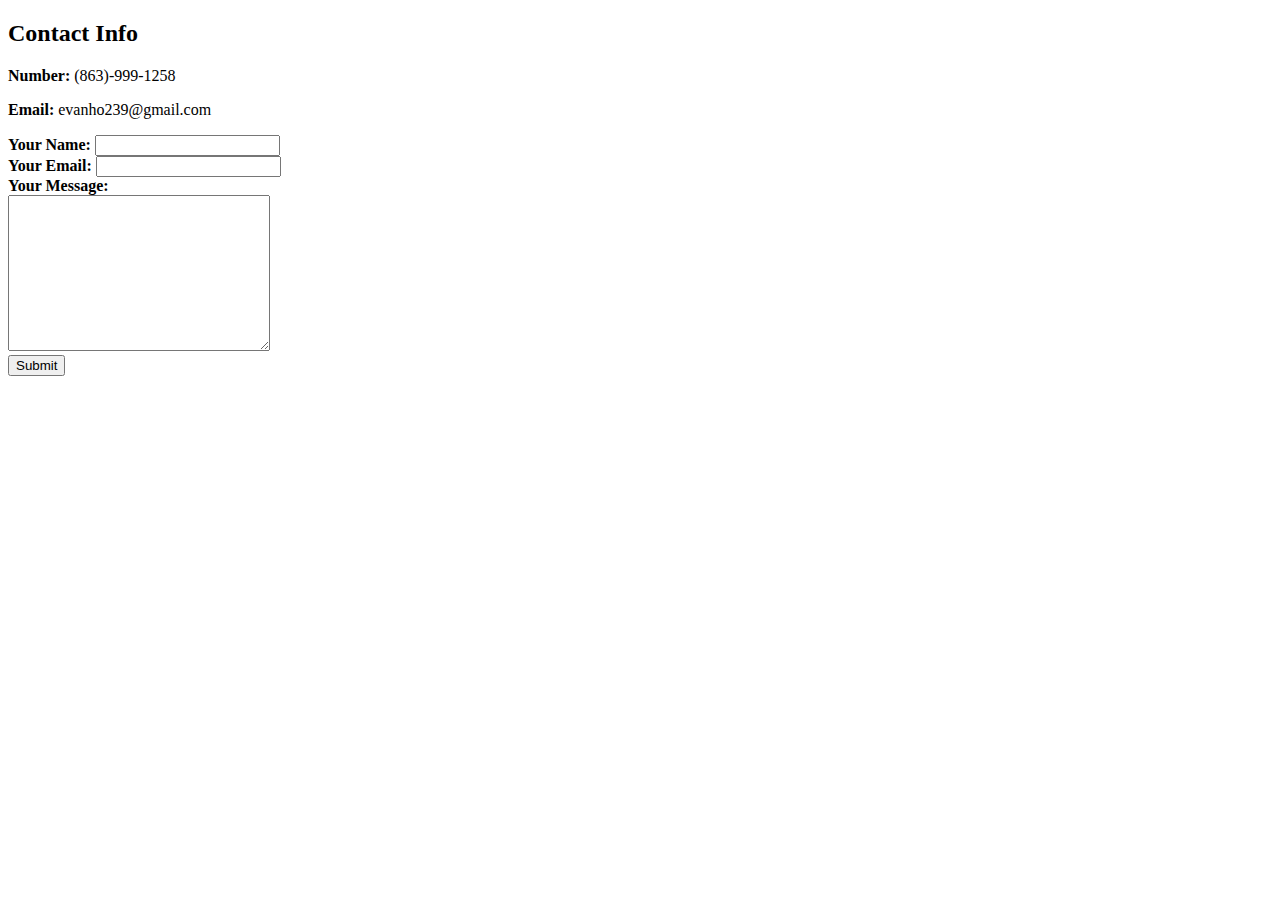
==== contact.html @ 31f3e89b "Initial Website files" ====
<!DOCTYPE html>
<html lang="en" dir="ltr">
  <head>
    <meta charset="utf-8">
    <title>Contact Me</title>
  </head>
  <body>
    <h2>Contact Info</h2>
    <p><strong>Number:</strong> (863)-999-1258</p>
    <p><strong>Email:</strong> evanho239@gmail.com</p>

    <form class="" action="mailto:evanho239@gmail.com" method="post">
      <label><strong>Your Name:</strong></label>
      <input type="text" name="yourName" value=""><br>
      <label><strong>Your Email:</strong></label>
      <input type="email" name="yourEmail" value=""><br>
      <label><strong>Your Message:</strong></label><br>
      <textarea name="yourMessage" rows="10" cols="30"></textarea><br>
      <input type="submit" name="">
    </form>
  </body>
</html>
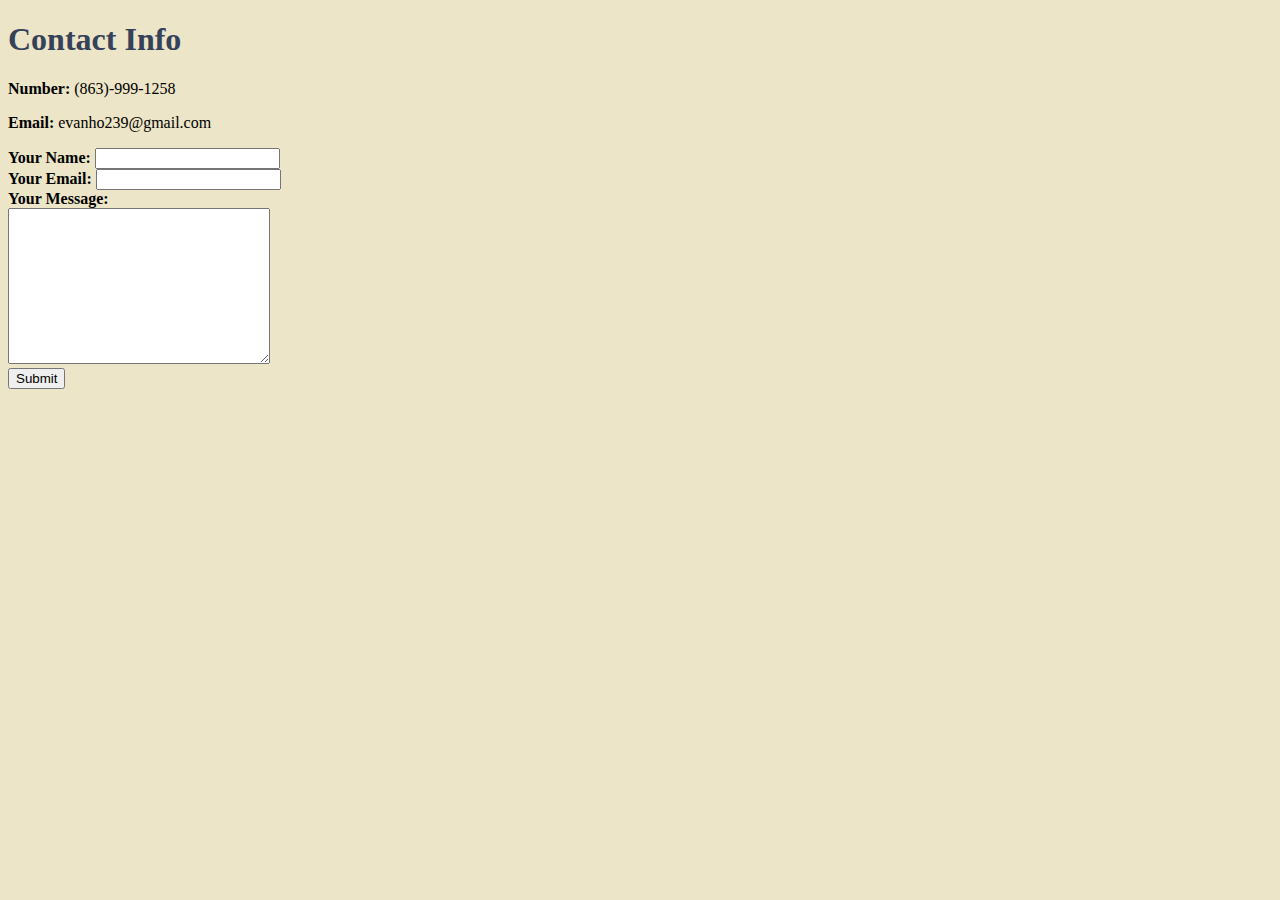
==== commit d1214e74: "Add files via upload" ====
--- a/contact.html
+++ b/contact.html
@@ -3,9 +3,10 @@
   <head>
     <meta charset="utf-8">
     <title>Contact Me</title>
+    <link rel="stylesheet" href="css/style.css">
   </head>
   <body>
-    <h2>Contact Info</h2>
+    <h1>Contact Info</h1>
     <p><strong>Number:</strong> (863)-999-1258</p>
     <p><strong>Email:</strong> evanho239@gmail.com</p>
 
--- a/css/style.css
+++ b/css/style.css
@@ -0,0 +1,18 @@
+body{
+  background-color: #ECE5C7;
+}
+
+hr{
+  border-style: dotted none none;
+  border-color: #CDC2AE;
+  border-width: 5px;
+  width: 5%;
+}
+
+h1{
+  color: #354259;
+}
+
+h3{
+  color: #354259;
+}
